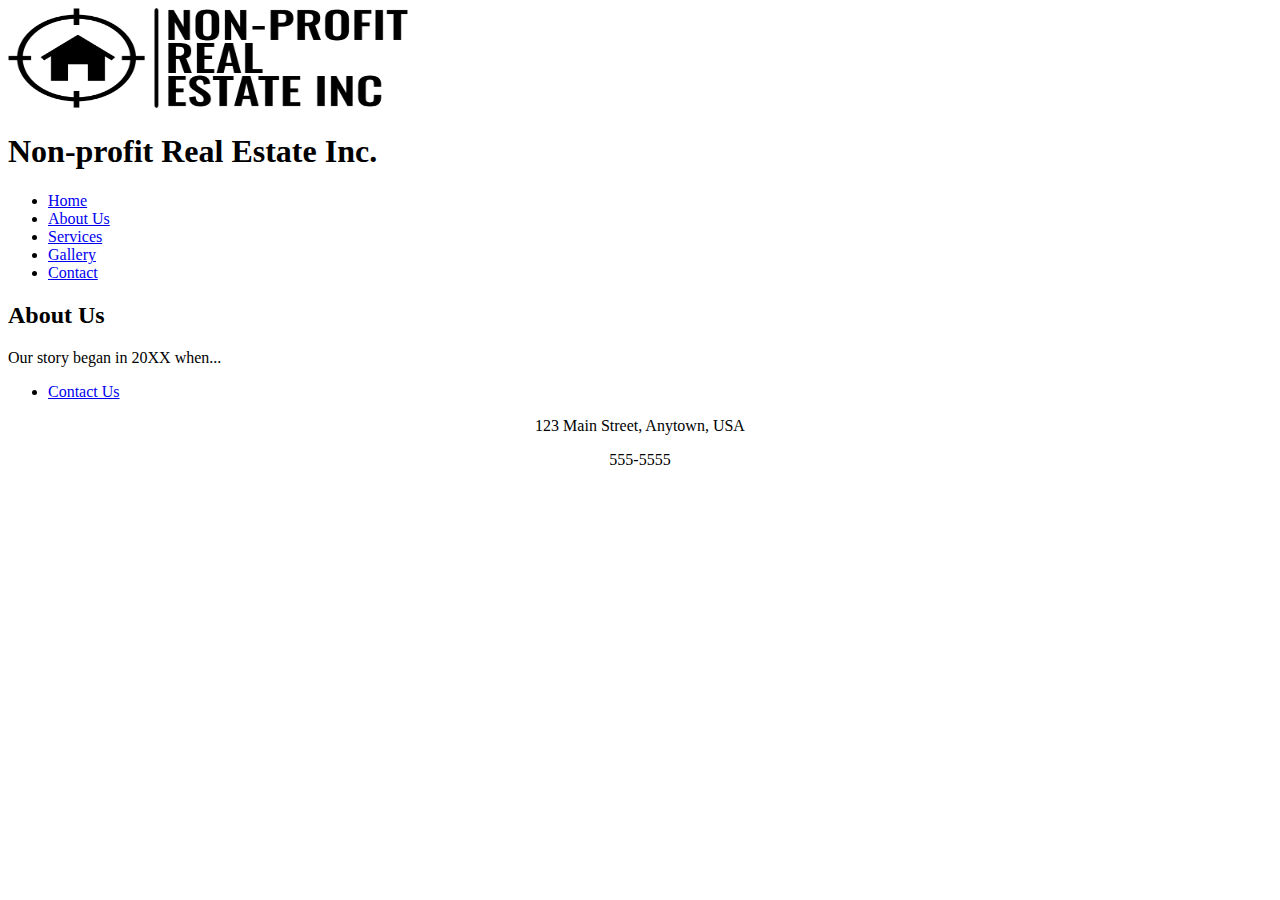
==== about.html @ 5a46daad "Add files via upload" ====
<!DOCTYPE html>
<html lang="en">
  <head>
    <meta charset="UTF-8">
    <title>About Us - Non-profit Real Estate Inc.</title>
    <link rel="stylesheet" href="styles.css">
  </head>
  <body>
    <!-- Header -->
    <header>
      <img src="black transparent logo.png" alt="Logo goes here" width="400" height="100">
      <div>
        <h1>Non-profit Real Estate Inc.</h1>
      </div>
      <nav>
        <ul>
          <li><a href="index.htm">Home</a></li>
          <li><a href="about.html">About Us</a></li>
          <li><a href="services.html">Services</a></li>
          <li><a href="gallery.html">Gallery</a></li>
          <li><a href="contact.html">Contact</a></li>
        </ul>
      </nav>
    </header>

    <!-- Main Content -->
    <main>
      <section>
        <article>
          <h2>About Us</h2>
          <p>Our story began in 20XX when...</p>
          <!-- Add more content -->
        </article>
      </section>
    </main>
    
    <!-- Footer -->
    <footer>
      <nav>
        <ul>
          <li><a href="contact.html">Contact Us</a></li>
        </ul>
      </nav>
      <div style="text-align: center;">
        <p>123 Main Street, Anytown, USA</p>
        <p>555-5555</p>
      </div>
    </footer>
  </body>
</html>
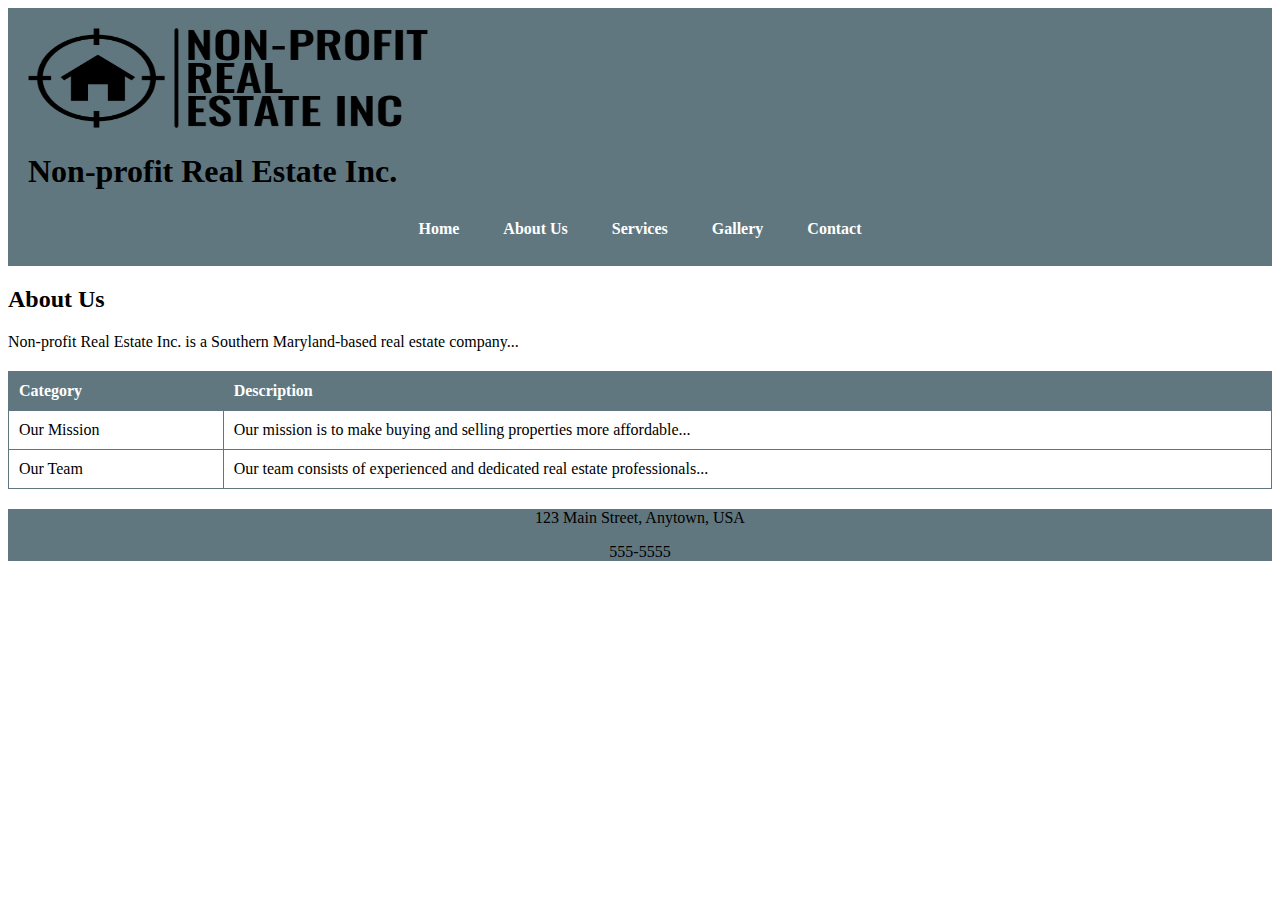
==== commit 19559d4e: "Add files via upload" ====
--- a/about.html
+++ b/about.html
@@ -28,18 +28,34 @@
       <section>
         <article>
           <h2>About Us</h2>
-          <p>Our story began in 20XX when...</p>
+          <p>Non-profit Real Estate Inc. is a Southern Maryland-based real estate company...</p>
           <!-- Add more content -->
         </article>
+        
+        <table class="table">
+          <thead>
+            <tr>
+              <th>Category</th>
+              <th>Description</th>
+            </tr>
+          </thead>
+          <tbody>
+            <tr>
+              <td>Our Mission</td>
+              <td>Our mission is to make buying and selling properties more affordable...</td>
+            </tr>
+            <tr>
+              <td>Our Team</td>
+              <td>Our team consists of experienced and dedicated real estate professionals...</td>
+            </tr>
+          </tbody>
+        </table>
       </section>
     </main>
     
     <!-- Footer -->
     <footer>
       <nav>
-        <ul>
-          <li><a href="contact.html">Contact Us</a></li>
-        </ul>
       </nav>
       <div style="text-align: center;">
         <p>123 Main Street, Anytown, USA</p>
--- a/styles.css
+++ b/styles.css
@@ -0,0 +1,130 @@
+/* Container */
+.container {
+  width: 90%;
+  max-width: 1200px;
+  margin: 0 auto;
+}
+
+/* Two-column layout */
+.left-column,
+.right-column {
+  width: 100%;
+  box-sizing: border-box;
+  padding: 15px;
+}
+
+@media (min-width: 768px) {
+  .left-column {
+    width: 70%;
+    float: left;
+  }
+
+  .right-column {
+    width: 30%;
+    float: right;
+  }
+}
+
+/* Clear float */
+.clearfix::after {
+  content: "";
+  display: table;
+  clear: both;
+}
+
+/* Table */
+.table {
+  width: 100%;
+  border-collapse: collapse;
+  margin: 20px 0;
+}
+
+.table th,
+.table td {
+  border: 1px solid #61777F;
+  padding: 10px;
+  text-align: left;
+}
+
+.table th {
+  background-color: #61777F;
+  color: #FFFFFF;
+}
+
+/* Dynamic-width columns */
+.dynamic-column {
+  width: 100%;
+  box-sizing: border-box;
+  padding: 15px;
+}
+
+@media (min-width: 768px) {
+  .dynamic-column {
+    width: 50%;
+    float: left;
+  }
+}
+
+/* Rows */
+.row {
+  display: flex;
+  flex-wrap: wrap;
+  margin-bottom: 20px;
+}
+
+.row::after {
+  content: "";
+  display: table;
+  clear: both;
+}
+
+.row > div {
+  width: 100%;
+  padding: 15px;
+  box-sizing: border-box;
+}
+
+@media (min-width: 768px) {
+  .row > div {
+    width: 50%;
+  }
+}
+
+/* Header */
+header {
+  background-color: #61777F; /* Change this to the desired background color */
+  padding: 20px;
+}
+
+/* Navigation */
+nav {
+  text-align: center;
+}
+
+nav ul {
+  list-style-type: none;
+  padding: 0;
+  margin: 0;
+  display: inline-flex;
+}
+
+nav li {
+  margin: 0 10px;
+}
+
+nav a {
+  display: block;
+  padding: 8px 12px;
+  text-decoration: none;
+  color: #FFFFFF; /* Change this to the desired text color */
+  font-weight: bold;
+}
+
+nav a:hover {
+  background-color: #4a5c66; /* Change this to the desired hover background color */
+  color: #FFFFFF; /* Change this to the desired hover text color */
+}
+
+footer {
+  background-color: #61777F;
+}
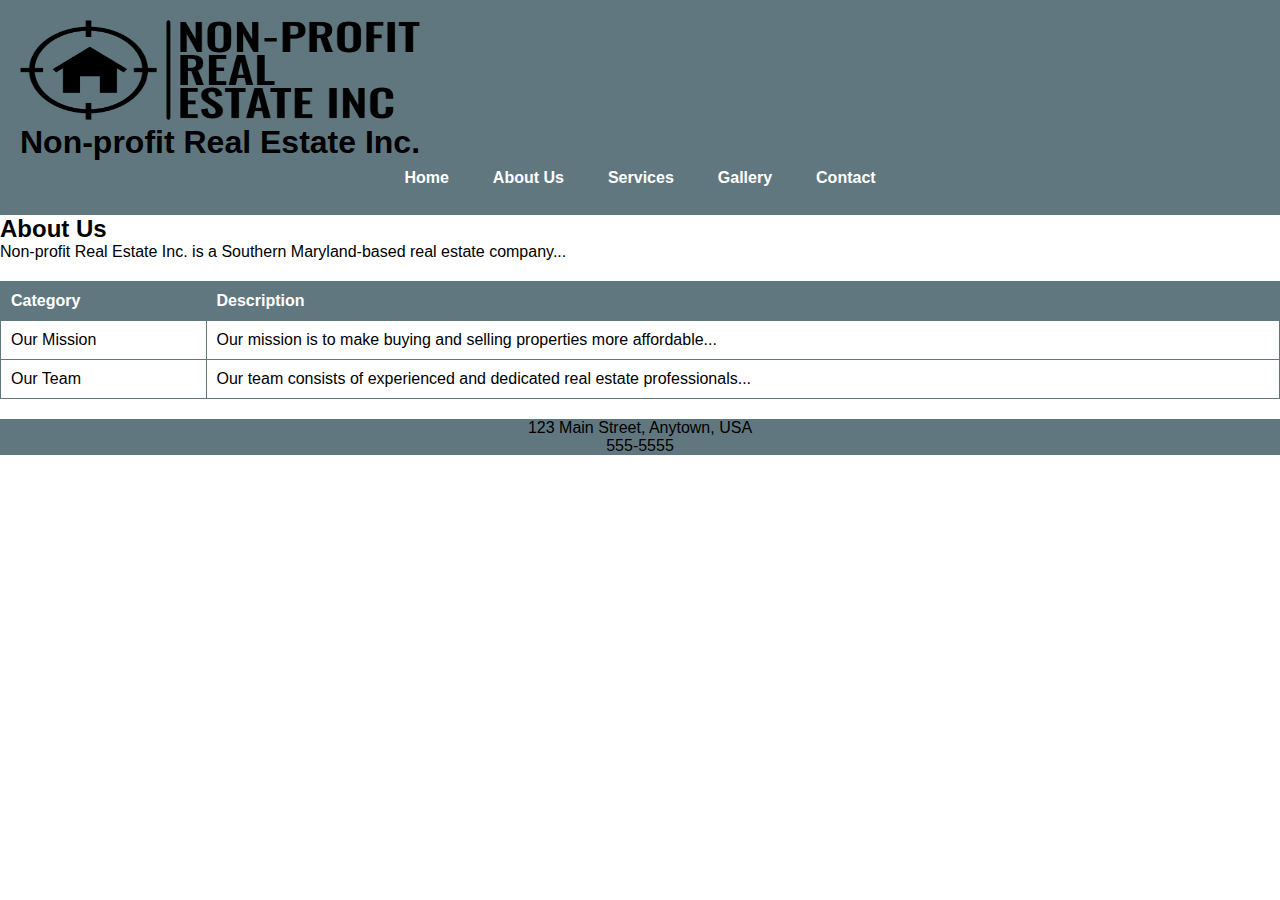
==== commit 17d0d29e: "Add files via upload" ====
--- a/about.html
+++ b/about.html
@@ -8,7 +8,7 @@
   <body>
     <!-- Header -->
     <header>
-      <img src="black transparent logo.png" alt="Logo goes here" width="400" height="100">
+      <img src="black_transparent_logo.png" alt="Logo goes here" width="400" height="100">
       <div>
         <h1>Non-profit Real Estate Inc.</h1>
       </div>
@@ -27,7 +27,7 @@
     <main>
       <section>
         <article>
-          <h2>About Us</h2>
+	  <h2>About Us</h2>
           <p>Non-profit Real Estate Inc. is a Southern Maryland-based real estate company...</p>
           <!-- Add more content -->
         </article>
--- a/styles.css
+++ b/styles.css
@@ -1,3 +1,14 @@
+/* Global Styles */
+* {
+  box-sizing: border-box;
+  margin: 0;
+  padding: 0;
+}
+
+body {
+  font-family: Arial, sans-serif;
+}
+
 /* Container */
 .container {
   width: 90%;
@@ -128,3 +139,88 @@
 footer {
   background-color: #61777F;
 }
+
+/* Gallery */
+.gallery {
+  display: flex;
+  flex-wrap: wrap;
+  justify-content: center;
+  align-items: center;
+  margin: 0 auto;
+  max-width: 800px;
+}
+
+.gallery img {
+  margin: 10px;
+  max-width: 600px;
+  height: auto;
+  cursor: pointer;
+}
+
+.modal {
+  display: none;
+  position: fixed;
+  z-index: 1;
+  padding-top: 100px;
+  left: 0;
+  top: 0;
+  width: 100%;
+  height: 100%;
+  overflow: auto;
+  background-color: rgba(0, 0, 0, 0.9);
+}
+
+.modal-content {
+  max-width: 200%;
+  max-height: 200%;
+  position: fixed;
+  top: 50%;
+  left: 50%;
+  transform: translate(-50%, -50%);
+}
+
+.modal-content img {
+  max-width: 115%;
+  max-height: 115%;
+  width: auto;
+  height: auto;
+}
+
+
+.close {
+  position: absolute;
+  top: 15px;
+  right: 25px;
+  font-size: 35px;
+  font-weight: bold;
+  color: #f1f1f1;
+  cursor: pointer;
+}
+
+.close:hover,
+.close:focus {
+  color: #bbb;
+  text-decoration: none;
+  cursor: pointer;
+}
+
+.prev,
+.next {
+  position: absolute;
+  top: 50%;
+  font-size: 30px;
+  font-weight: bold;
+  padding: 16px;
+  margin-top: -50px;
+  color: #f1f1f1;
+  cursor: pointer;
+}
+
+.next {
+  right: 0;
+}
+
+.prev:hover,
+.next:hover {
+  background-color: rgba(0, 0, 0, 0.8);
+}
